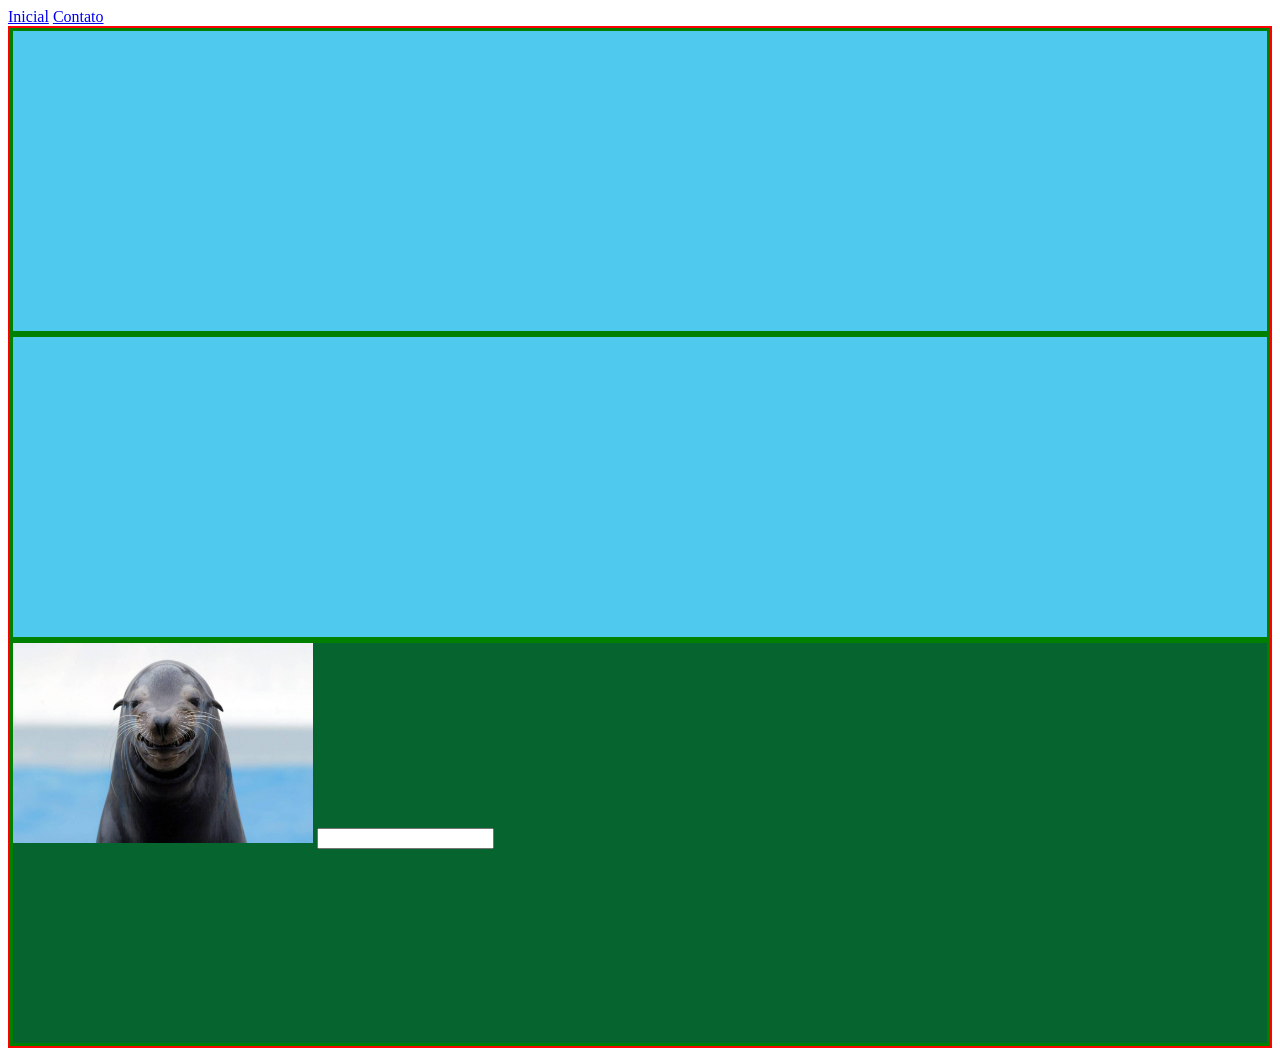
==== index.html @ c23f2c71 "feat: adicionado style interno" ====
<!DOCTYPE html>
<html lang="pt-BR">
<head>
    <meta charset="UTF-8">
    <meta name="viewport" content="width=device-width, initial-scale=1.0">
    <title>Aula 2</title>
    <meta charset="UTF-8">
    <meta name="viewport" content="width=device-width, initial-scale=1.0">
    <title>Page Title</title>
    <meta name="description" content="Page description">
    <meta name="keywords" content="keyword1, keyword2">
    <meta property="og:title" content="Page Title">
    <meta property="og:description" content="Page description">
    <meta property="og:type" content="website">
    <meta property="og:url" content="https://www.example.com">
    <meta property="og:image" content="https://www.example.com/image.jpg">
    <meta name="twitter:card" content="summary_large_image">
    <meta name="twitter:title" content="Page Title">
    <meta name="twitter:description" content="Page description">
    <meta name="twitter:image" content="https://www.example.com/image.jpg">

    <style>
        main{
            border: solid 2px red;
        }
        section{
            height: 300px;
            border: solid 3px green;
            background-color: #50c9ee;
        }
    </style>
</head>
<!--
css inline é dentro do elemento "tag"
css interno/critico é dentro do cabeçalho html
css externo fora do documento
-->
<body>
    <header>
        <nav>
            <a href="#">Inicial</a>
            <a href="contato.html" >Contato</a>
        </nav>
    </header>
    <main>
        <section>

        </section>
        <section>

        </section>
        <section style="height: 400px; background-color: #06652e;">
            <img src="img/foca.jpg" width="300px" height="200px" alt="Imagem de uma foca" title="Foto de uma foca">
            
            <input type="text" >
        </section>
    </main>
    <footer >

    </footer>
</body>
</html>
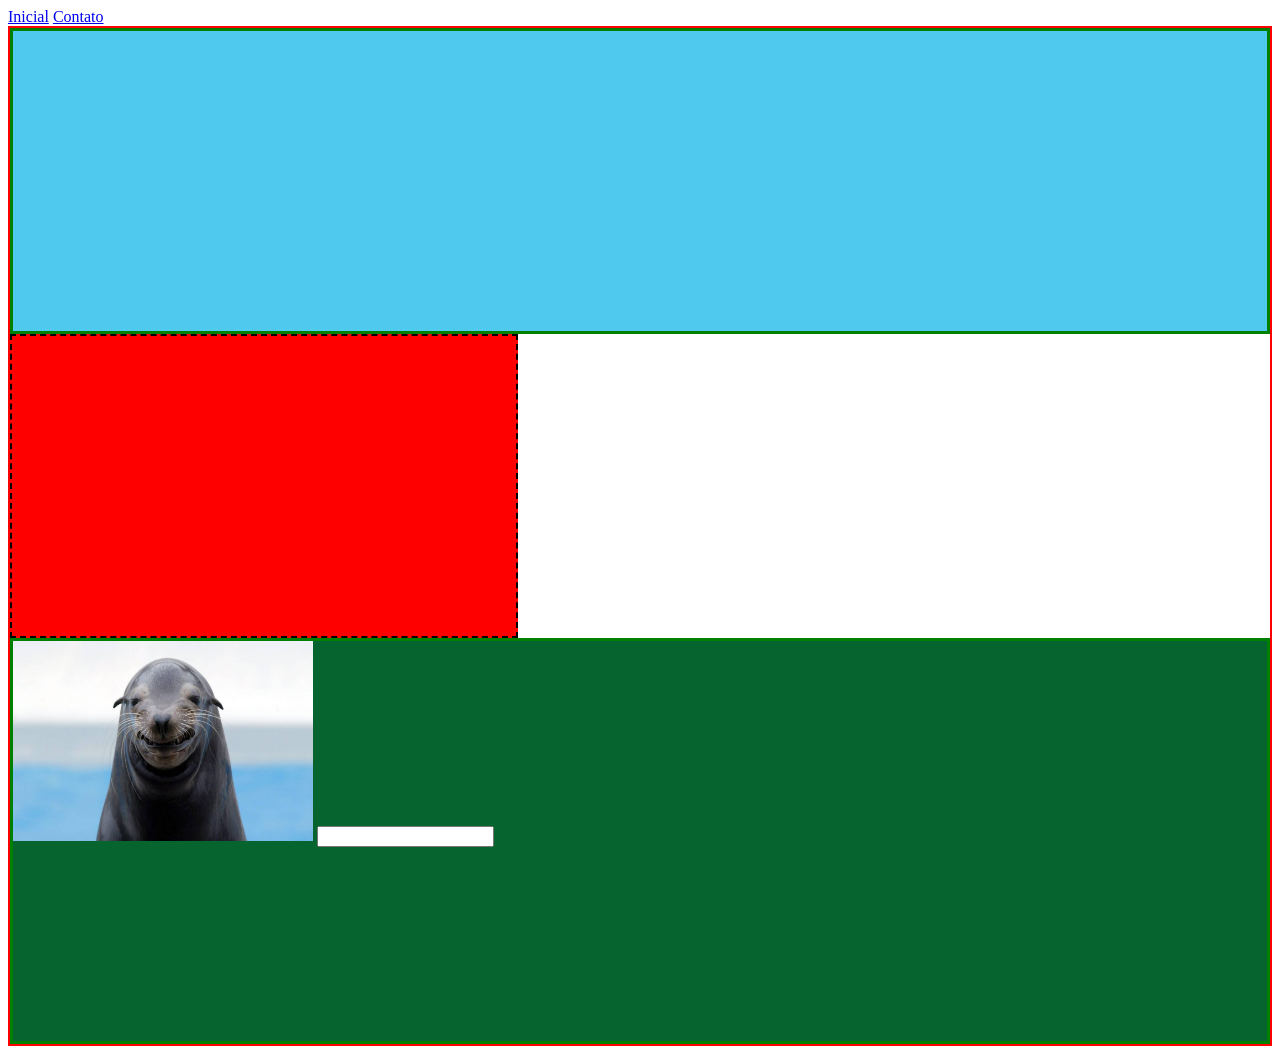
==== commit b9123df3: "feat: precedencia de style (inline, id, class, elemento)" ====
--- a/index.html
+++ b/index.html
@@ -6,7 +6,6 @@
     <title>Aula 2</title>
     <meta charset="UTF-8">
     <meta name="viewport" content="width=device-width, initial-scale=1.0">
-    <title>Page Title</title>
     <meta name="description" content="Page description">
     <meta name="keywords" content="keyword1, keyword2">
     <meta property="og:title" content="Page Title">
@@ -28,12 +27,25 @@
             border: solid 3px green;
             background-color: #50c9ee;
         }
+        .card{
+            border: dashed 2px black;
+            background-color: yellow;
+        }
+        #botao-cancelar{
+            width: 300px;
+            background-color: red;
+        }
     </style>
 </head>
 <!--
 css inline é dentro do elemento "tag"
 css interno/critico é dentro do cabeçalho html
 css externo fora do documento
+
+Selectores
+proprios nome elementos
+classes prefixo do nome é ponto ex   .card (vários locais)
+id      prefixo do nome é hash  ex   #botao-form (obs. id somente UM dentro do html)
 -->
 <body>
     <header>
@@ -46,7 +58,7 @@
         <section>
 
         </section>
-        <section>
+        <section class="card" id="botao-cancelar" style="width: 40%;">
 
         </section>
         <section style="height: 400px; background-color: #06652e;">
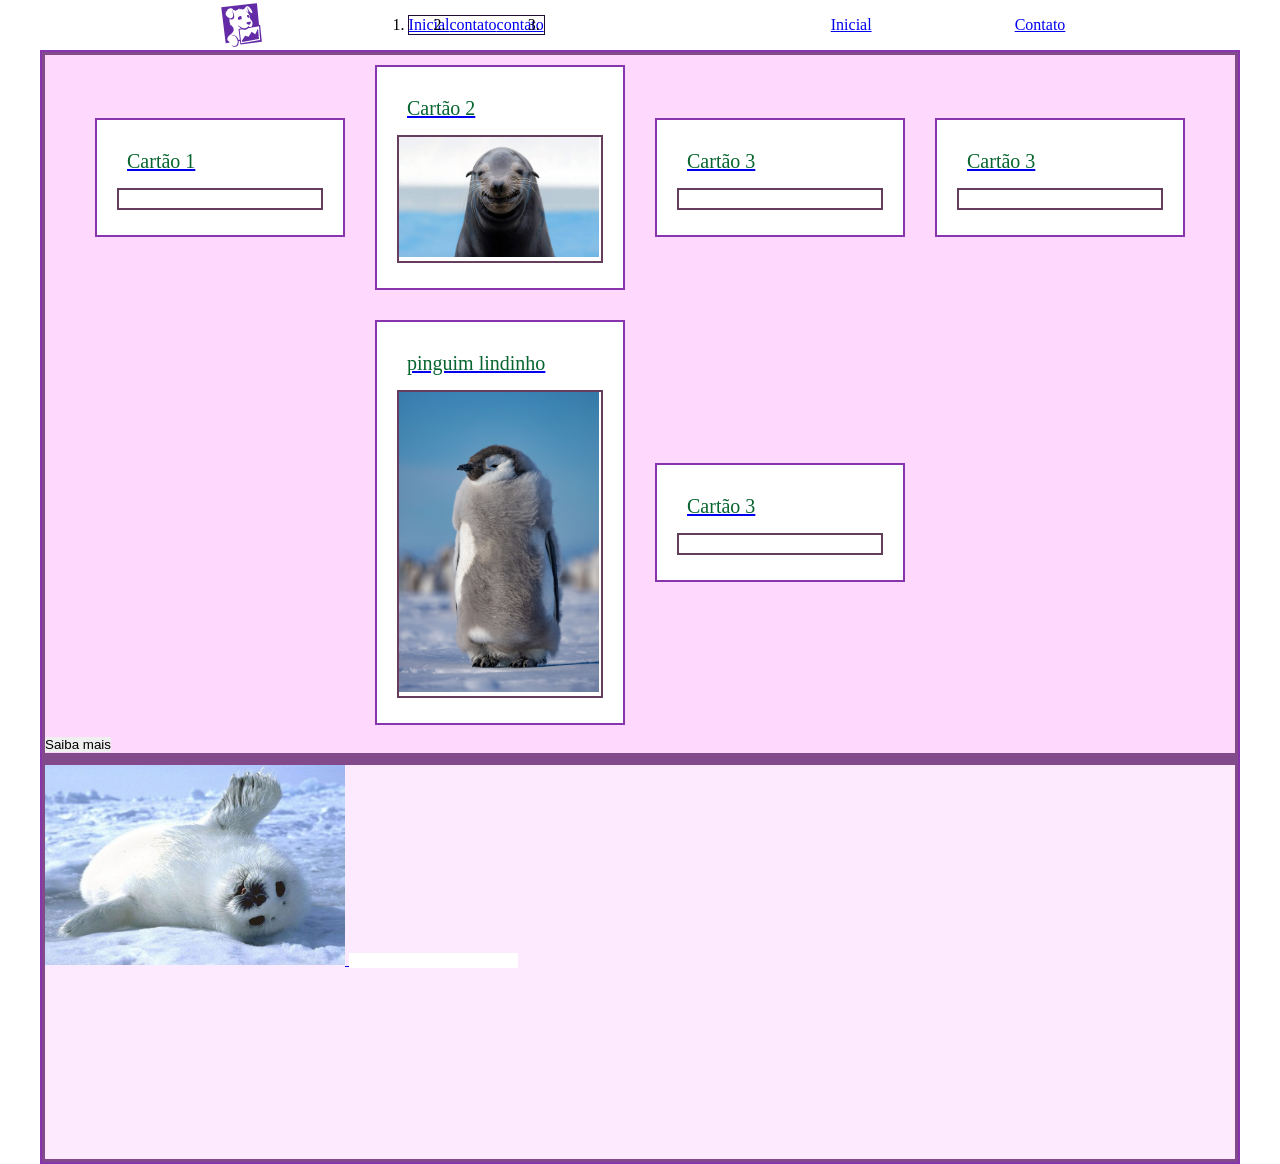
==== commit 52d3b422: "continuação" ====
--- a/index.html
+++ b/index.html
@@ -17,25 +17,8 @@
     <meta name="twitter:title" content="Page Title">
     <meta name="twitter:description" content="Page description">
     <meta name="twitter:image" content="https://www.example.com/image.jpg">
-
-    <style>
-        main{
-            border: solid 2px red;
-        }
-        section{
-            height: 300px;
-            border: solid 3px green;
-            background-color: #50c9ee;
-        }
-        .card{
-            border: dashed 2px black;
-            background-color: yellow;
-        }
-        #botao-cancelar{
-            width: 300px;
-            background-color: red;
-        }
-    </style>
+    <!-- CSS externo-->
+    <link rel="stylesheet" href="css/style.css">
 </head>
 <!--
 css inline é dentro do elemento "tag"
@@ -49,20 +32,84 @@
 -->
 <body>
     <header>
-        <nav>
+
+        <nav class="nav-top">
+    
+            <a href="index.html"></a>
+        <img src="img/datadog-svgrepo-com (1).svg" alt="aqui é o logo do site" class="logo" width="50px"> 
+             <!-- lista ordenada x lista desordenada il-->
+              <ul>
+                   <li>
+                    <a href="#">Inicial</a>
+                   </li>
+
+                     <li>
+                    <a href="contato.html">contato</a>
+                   </li>
+                    <a href="serviços-html">contato</a>
+                
+                
+                     <li>
+                    <a href="#contato_interno">
+                   </li>
+
+
+
+
+
+              </ul>
             <a href="#">Inicial</a>
             <a href="contato.html" >Contato</a>
+            <a href="#contato interno">
         </nav>
     </header>
     <main>
         <section>
+            <div class="container-cards">
+                <div class="card">
+                    <div class="titulo">Cartão 1</div>
+                    <div class="card-img">
+                        <img src="img/leao.webp" width="200" alt="">
+                    </div>
+                </div>
+                <div class="card">
+                    <div class="titulo">Cartão 2</div>
+                    <div class="card-img">
+                        <img src="img/foca.jpg" width="200"  alt="">
+                    </div>
+                </div>
+                <div class="card">
+                    <div class="titulo">Cartão 3</div>
+                    <div class="card-img">
+                        <img src="img/tubarao.png" width="200"  alt="">
+                    </div>
+                </div>
+                <div class="card">
+                    <div class="titulo">Cartão 3</div>
+                    <div class="card-img">
+                        <img src="img/tubarao.png" width="200"  alt="">
+                    </div>
+                </div>
+                <div class="card">
+                    <div class="titulo">pinguim lindinho</div>
+                    <div class="card-img">
+                        <img src="img/pinguim cute.jpg" width="200"  alt="">
+                    </div>
+                </div>
+                <div class="card">
+                    <div class="titulo">Cartão 3</div>
+                    <div class="card-img">
+                        <img src="img/" width="200"  alt="">
+                    </div>
+                </div>
+            </div>
+            <button id="botao-ver">Saiba mais</button>
+        </section>
+        <section>
 
         </section>
-        <section class="card" id="botao-cancelar" style="width: 40%;">
-
-        </section>
-        <section style="height: 400px; background-color: #06652e;">
-            <img src="img/foca.jpg" width="300px" height="200px" alt="Imagem de uma foca" title="Foto de uma foca">
+        <section style="height: 400px; background-color: #fdeaff;">
+            <img src="img/cuteee.jpg" width="300px" height="200px" alt="Imagem de uma foca" title="Foto de uma foca">
             
             <input type="text" >
         </section>
--- a/css/style.css
+++ b/css/style.css
@@ -0,0 +1,73 @@
+*{
+    margin: 0;
+    padding: 0;
+    border: 0;
+    box-sizing: border-box;
+}
+.nav-top{
+    display: flex;
+    align-items:center;
+    border: #06652e;
+    justify-content:space-around;
+}
+ul{
+display: flex;
+align-items: center;
+border: rgb(30, 12, 58) solid 1px;
+justify-content: space-around;
+
+
+
+} 
+ul{
+
+    display: flex;
+    list-style:nome;
+    gap:spx;
+
+
+}
+
+main{
+    border: solid 2px rgb(134, 53, 172);
+    max-width: 1200px;
+    margin: 0 auto;
+}
+section{
+    height: auto;
+    border: solid 3px rgb(130, 74, 138);
+    background-color: rgb(255, 217, 253);
+}
+/* Aqui é uma CLASSE */
+.container-cards{
+    width: 100%;
+    display: flex;
+    flex-wrap: wrap;
+    gap: 10px;
+    justify-content: center;
+    align-items: center;
+}
+.card{
+    margin: 10px;
+    padding: 20px;
+    border: solid 2px rgb(134, 53, 172);
+    background-color: rgb(255, 255, 255);
+    width: 250px;
+    height: auto;
+}
+.titulo{
+    font-size: 20px;
+    color: #06652e;
+    padding: 10px;
+}
+.card-img{
+    width: auto;
+    height: auto;
+    margin: 5px auto;
+    border: solid 2px rgb(102, 61, 93);
+}
+/* Aqui é um ID */
+#botao-cancelar{
+    width: 300px;
+    background-color: rgb(54, 31, 53);
+}
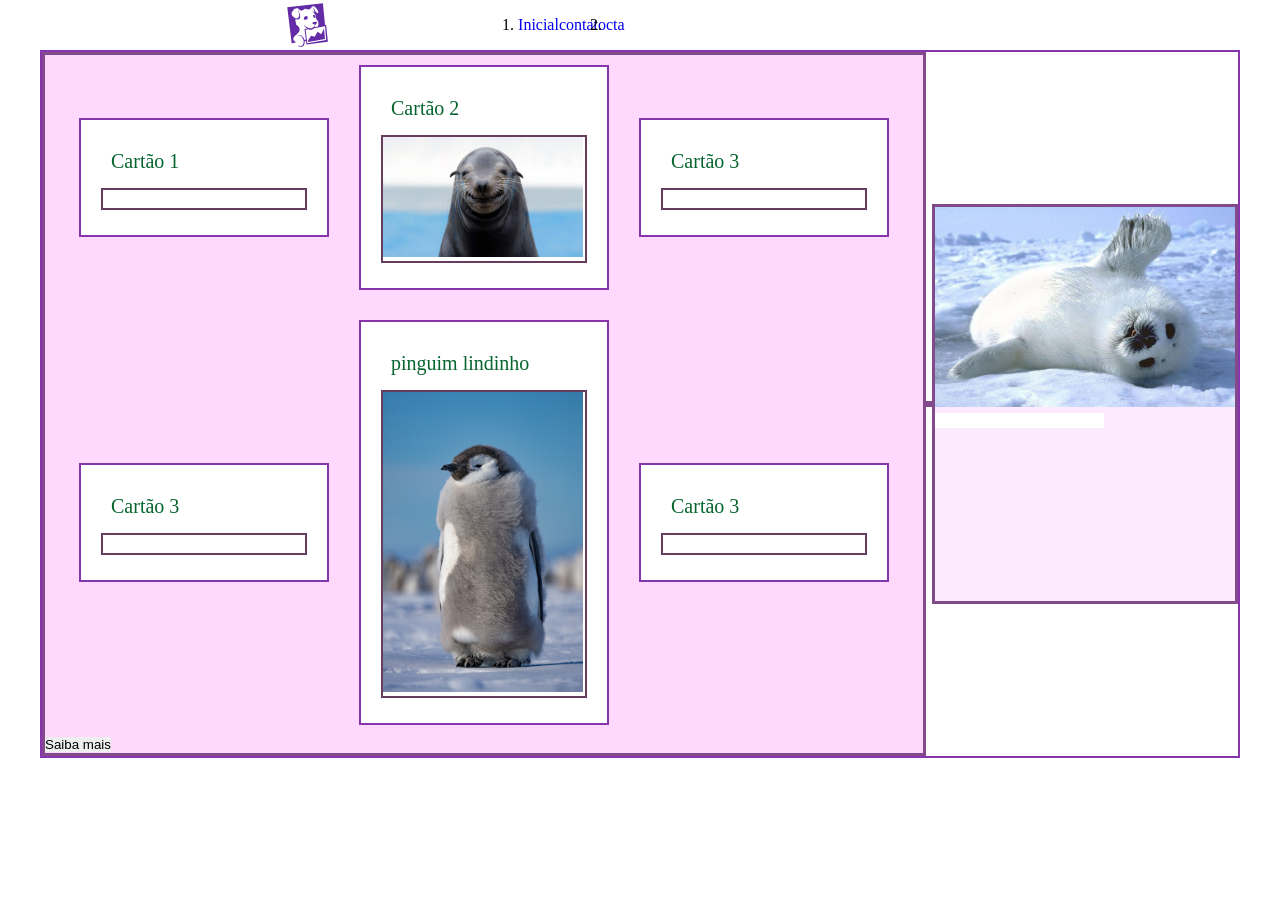
==== commit 0952fad5: "css" ====
--- a/index.html
+++ b/index.html
@@ -43,14 +43,10 @@
                     <a href="#">Inicial</a>
                    </li>
 
+                    <a href="serviços-html">contato</a>
                      <li>
-                    <a href="contato.html">contato</a>
-                   </li>
-                    <a href="serviços-html">contato</a>
-                
-                
-                     <li>
-                    <a href="#contato_interno">
+                       
+                    <a href="#contato_interno">cta</a>
                    </li>
 
 
@@ -58,8 +54,8 @@
 
 
               </ul>
-            <a href="#">Inicial</a>
-            <a href="contato.html" >Contato</a>
+            <a href="#"></a>
+            <a href="contato.html" ></a>
             <a href="#contato interno">
         </nav>
     </header>
--- a/css/style.css
+++ b/css/style.css
@@ -10,24 +10,38 @@
     border: #06652e;
     justify-content:space-around;
 }
-ul{
+main{
 display: flex;
 align-items: center;
 border: rgb(30, 12, 58) solid 1px;
 justify-content: space-around;
+} 
+ul{
+    display:flex;
+    list-style:nome;
+    gap: 5 spx;
+}
+a{
+    front-size: 18px;
+    text-decoration:none;
+}
+.botao-cta{
+    padding: 5px;
+    margin:5px;
+    border: solid 1px blue;
+    border-radius: 10px 30px 10px 30px;
+    box shadow: 4px 3px 5px 0px red:
+   
 
 
 
-} 
-ul{
-
-    display: flex;
-    list-style:nome;
-    gap:spx;
-
-
 }
-
+.botão-cta:hover{
+    border: #6ec4df;
+}
+.botão-cta:active{
+     box box-shadow: 4px 3px 5px 0px black;
+}
 main{
     border: solid 2px rgb(134, 53, 172);
     max-width: 1200px;
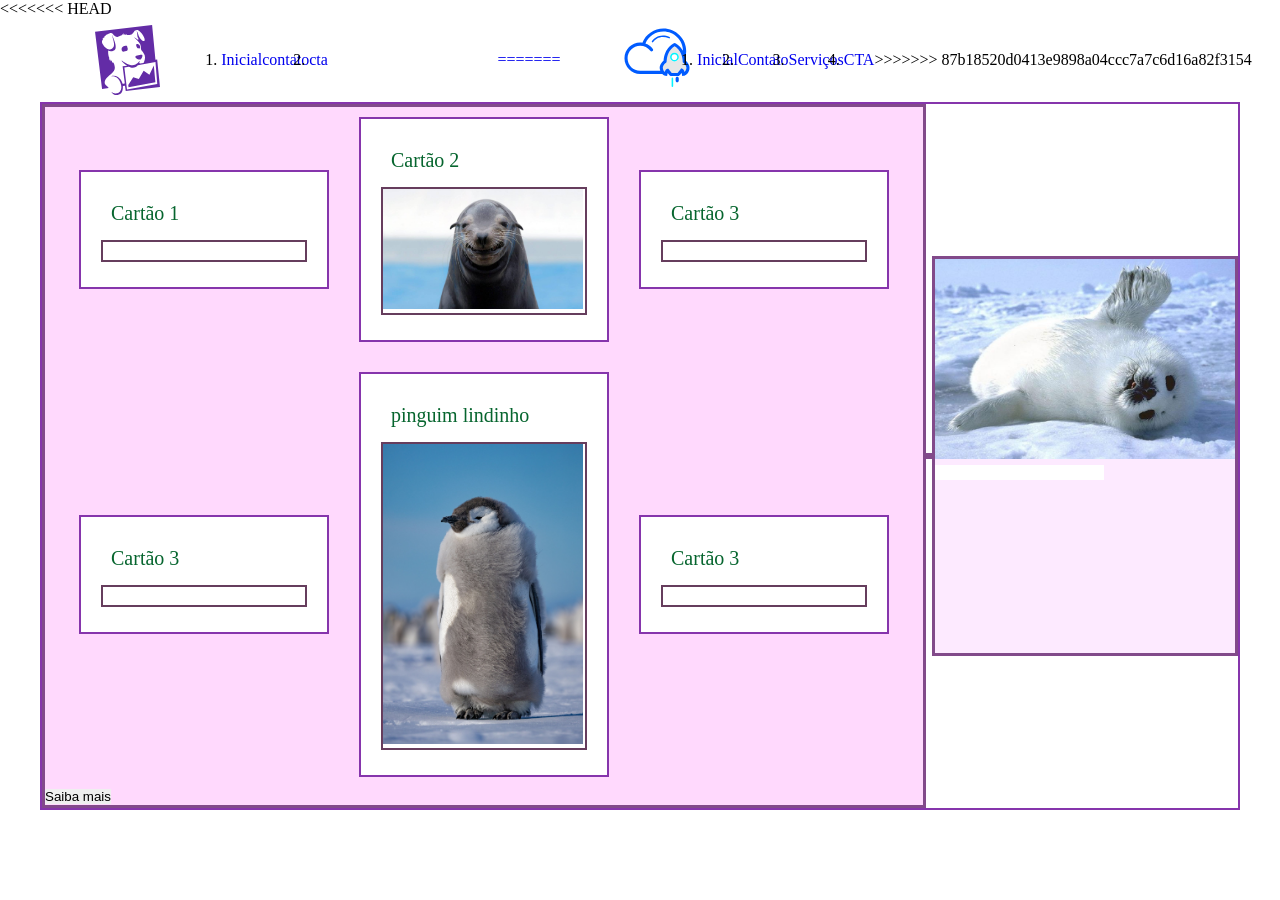
==== commit d9de1e45: "alteração 5" ====
--- a/index.html
+++ b/index.html
@@ -32,6 +32,7 @@
 -->
 <body>
     <header>
+<<<<<<< HEAD
 
         <nav class="nav-top">
     
@@ -57,6 +58,27 @@
             <a href="#"></a>
             <a href="contato.html" ></a>
             <a href="#contato interno">
+=======
+        <nav class="nav-top">
+            <a href="index.html">
+                <img src="img/cloud.svg" alt="aqui é o logo do site" class="logo">
+            </a>
+            <!-- lista ordenada x lista desordenada ul -->
+            <ul>
+                <li>
+                    <a href="#">Inicial</a>
+                </li>
+                <li>
+                    <a href="contato.html" >Contato</a>
+                </li>
+                <li>
+                    <a href="servicos.html" >Serviços</a>
+                </li>
+                <li>
+                    <a href="#contato_interno">CTA</a>
+                </li>
+            </ul>
+>>>>>>> 87b18520d0413e9898a04ccc7a7c6d16a82f3154
         </nav>
     </header>
     <main>
--- a/css/style.css
+++ b/css/style.css
@@ -18,8 +18,8 @@
 } 
 ul{
     display:flex;
-    list-style:nome;
-    gap: 5 spx;
+    list-style: nome;
+    gap: 5 spx; 
 }
 a{
     front-size: 18px;
@@ -30,17 +30,13 @@
     margin:5px;
     border: solid 1px blue;
     border-radius: 10px 30px 10px 30px;
-    box shadow: 4px 3px 5px 0px red:
-   
-
-
-
+    box-shadow: 4px 3px 5px 0px red:
 }
 .botão-cta:hover{
     border: #6ec4df;
 }
 .botão-cta:active{
-     box box-shadow: 4px 3px 5px 0px black;
+      box-shadow: 4px 3px 5px 0px black;
 }
 main{
     border: solid 2px rgb(134, 53, 172);
@@ -84,4 +80,8 @@
 #botao-cancelar{
     width: 300px;
     background-color: rgb(54, 31, 53);
+    background-color: red;
+}
+.logo{
+    width: 80px;
 }
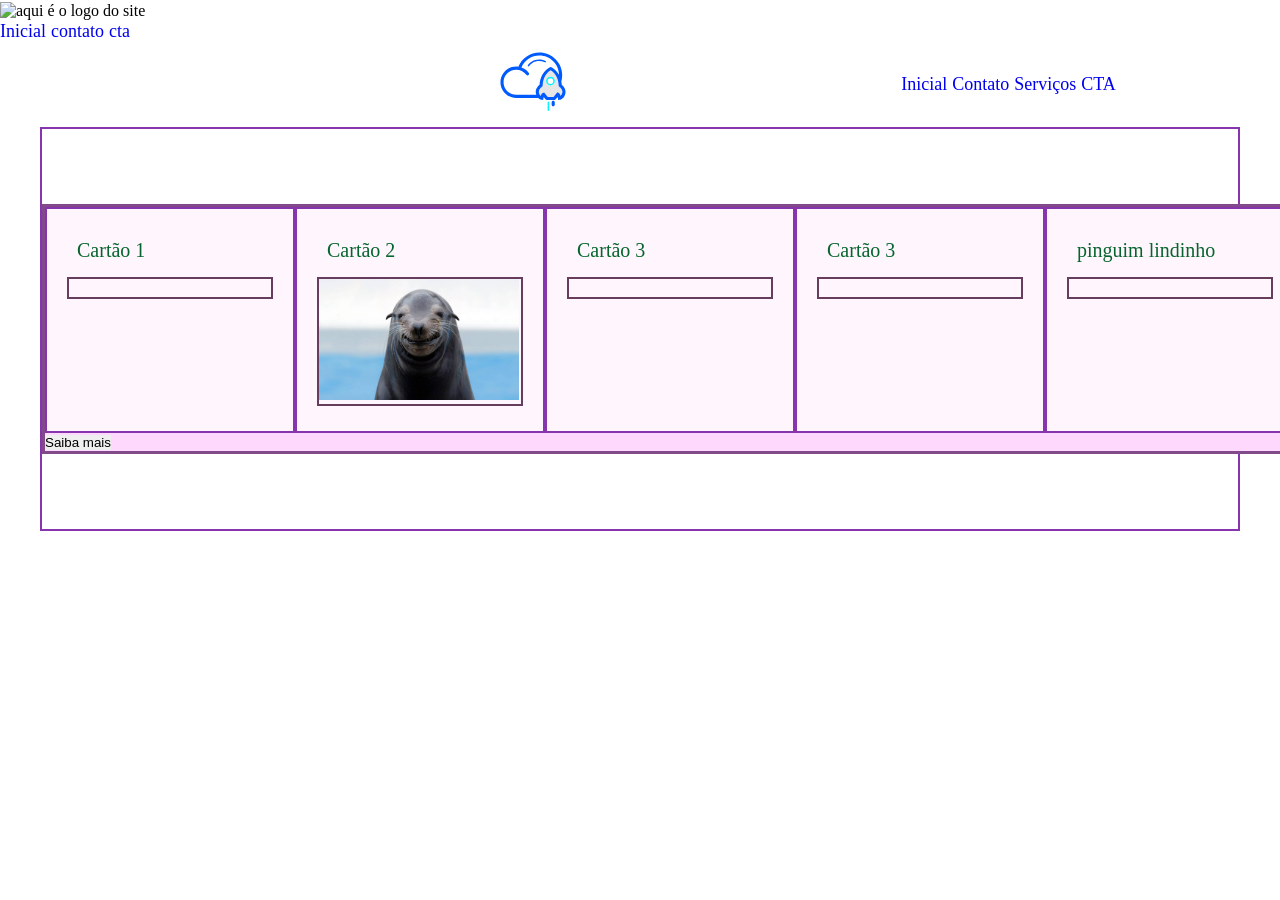
==== commit 2cd2470d: "grid css" ====
--- a/index.html
+++ b/index.html
@@ -32,7 +32,7 @@
 -->
 <body>
     <header>
-<<<<<<< HEAD
+<head
 
         <nav class="nav-top">
     
@@ -58,7 +58,7 @@
             <a href="#"></a>
             <a href="contato.html" ></a>
             <a href="#contato interno">
-=======
+
         <nav class="nav-top">
             <a href="index.html">
                 <img src="img/cloud.svg" alt="aqui é o logo do site" class="logo">
@@ -78,7 +78,7 @@
                     <a href="#contato_interno">CTA</a>
                 </li>
             </ul>
->>>>>>> 87b18520d0413e9898a04ccc7a7c6d16a82f3154
+
         </nav>
     </header>
     <main>
@@ -126,7 +126,7 @@
         <section>
 
         </section>
-        <section style="height: 400px; background-color: #fdeaff;">
+        <section style="height: 400px; background-color: #e7c6eb;">
             <img src="img/cuteee.jpg" width="300px" height="200px" alt="Imagem de uma foca" title="Foto de uma foca">
             
             <input type="text" >
--- a/css/style.css
+++ b/css/style.css
@@ -18,11 +18,11 @@
 } 
 ul{
     display:flex;
-    list-style: nome;
-    gap: 5 spx; 
+    list-style: none;
+    gap: 5px; 
 }
 a{
-    front-size: 18px;
+    font-size: 18px;
     text-decoration:none;
 }
 .botao-cta{
@@ -52,16 +52,23 @@
 .container-cards{
     width: 100%;
     display: flex;
-    flex-wrap: wrap;
-    gap: 10px;
-    justify-content: center;
-    align-items: center;
-}
+    /*         três colunas com pixels 
+    grid-template-columns: 200px 800px 300px;
+                três colunas com frações com espaçamento 
+    grid-template-columns:1fr 2fr 1fr; 
+
+    grid template-columns: repeat(2, 1fr);
+     */
+    
+    grid-template-columns: repeat(auto-fill, minmax(250px,1fr))
+    grid-gap: 20px;
+    justify-items:center;
+} 
 .card{
-    margin: 10px;
+
     padding: 20px;
     border: solid 2px rgb(134, 53, 172);
-    background-color: rgb(255, 255, 255);
+    background-color: rgb(255, 245, 252);
     width: 250px;
     height: auto;
 }
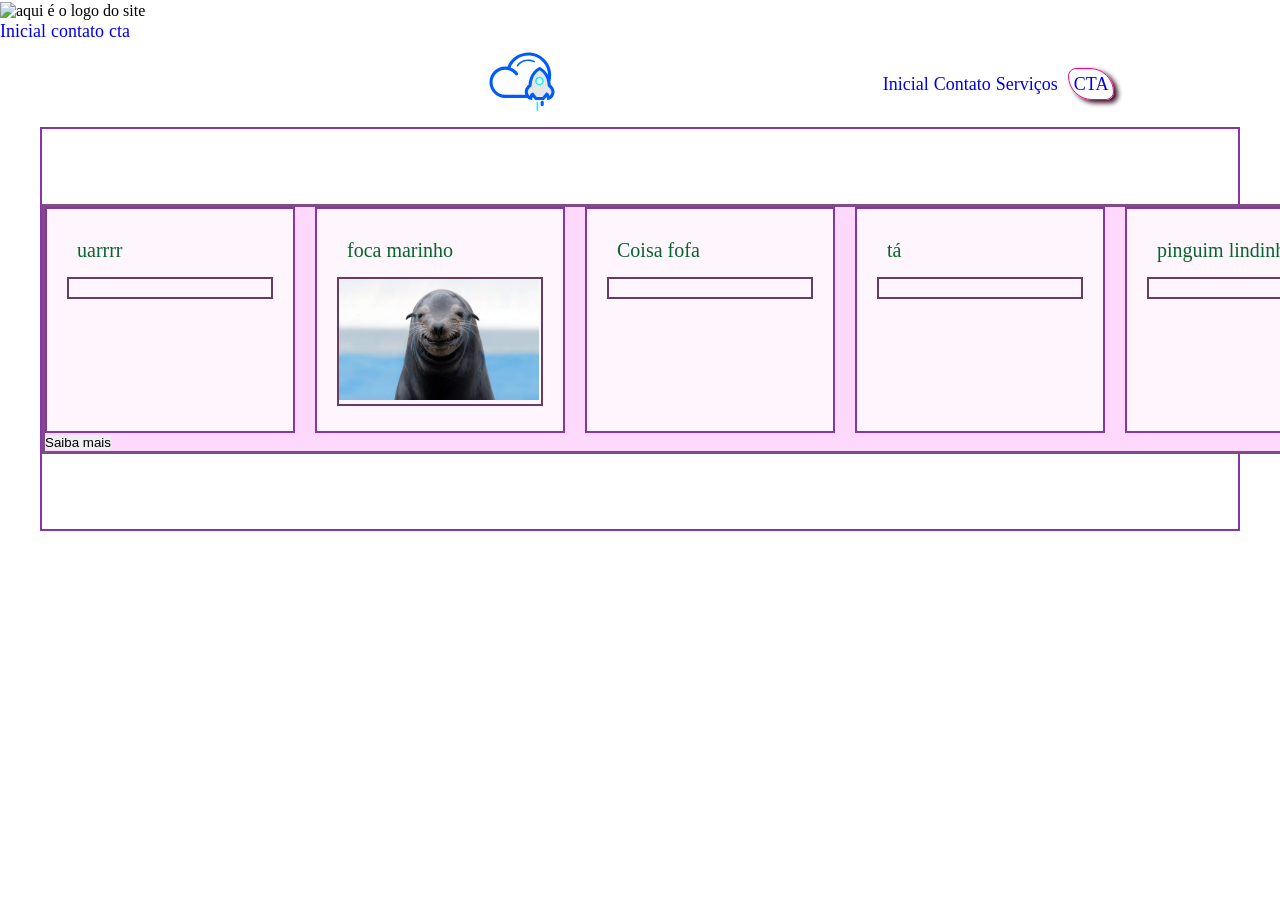
==== commit 6e1225b3: "Merge branch 'main' of https://github.com/faustinopsy/aula2_git" ====
--- a/index.html
+++ b/index.html
@@ -34,7 +34,7 @@
     <header>
 <head
 
-        <nav class="nav-top">
+        < nav class="nav-top">
     
             <a href="index.html"></a>
         <img src="img/datadog-svgrepo-com (1).svg" alt="aqui é o logo do site" class="logo" width="50px"> 
@@ -75,7 +75,7 @@
                     <a href="servicos.html" >Serviços</a>
                 </li>
                 <li>
-                    <a href="#contato_interno">CTA</a>
+                    <a href="#contato_interno" class="botao-cta">CTA</a>
                 </li>
             </ul>
 
@@ -85,25 +85,25 @@
         <section>
             <div class="container-cards">
                 <div class="card">
-                    <div class="titulo">Cartão 1</div>
+                    <div class="titulo">uarrrr</div>
                     <div class="card-img">
                         <img src="img/leao.webp" width="200" alt="">
                     </div>
                 </div>
                 <div class="card">
-                    <div class="titulo">Cartão 2</div>
+                    <div class="titulo">foca marinho</div>
                     <div class="card-img">
                         <img src="img/foca.jpg" width="200"  alt="">
                     </div>
                 </div>
                 <div class="card">
-                    <div class="titulo">Cartão 3</div>
+                    <div class="titulo">Coisa fofa</div>
                     <div class="card-img">
                         <img src="img/tubarao.png" width="200"  alt="">
                     </div>
                 </div>
                 <div class="card">
-                    <div class="titulo">Cartão 3</div>
+                    <div class="titulo">tá</div>
                     <div class="card-img">
                         <img src="img/tubarao.png" width="200"  alt="">
                     </div>
--- a/css/style.css
+++ b/css/style.css
@@ -1,19 +1,19 @@
 *{
-    margin: 0;
-    padding: 0;
-    border: 0;
-    box-sizing: border-box;
+    margin:0;
+    padding:0;
+    border:0;
+    box-sizing:border-box;
 }
 .nav-top{
-    display: flex;
+    display:flex;
     align-items:center;
-    border: #06652e;
+    border:#06652e;
     justify-content:space-around;
 }
 main{
-display: flex;
+display:flex;
 align-items: center;
-border: rgb(30, 12, 58) solid 1px;
+border: rgb(30,12,58) solid 1px;
 justify-content: space-around;
 } 
 ul{
@@ -26,20 +26,20 @@
     text-decoration:none;
 }
 .botao-cta{
-    padding: 5px;
+    padding:5px;
     margin:5px;
-    border: solid 1px blue;
+    border: solid 1px rgb(255, 0, 140);
     border-radius: 10px 30px 10px 30px;
-    box-shadow: 4px 3px 5px 0px red:
+    box-shadow: 4px 3px 5px 0px rgb(61, 14, 38);
 }
 .botão-cta:hover{
-    border: #6ec4df;
+    border: #70deff;
 }
 .botão-cta:active{
       box-shadow: 4px 3px 5px 0px black;
 }
 main{
-    border: solid 2px rgb(134, 53, 172);
+    border:solid 2px rgb(134, 53, 172);
     max-width: 1200px;
     margin: 0 auto;
 }
@@ -60,17 +60,17 @@
     grid template-columns: repeat(2, 1fr);
      */
     
-    grid-template-columns: repeat(auto-fill, minmax(250px,1fr))
-    grid-gap: 20px;
+    grid-template-columns: repeat(auto-fill, minmax(250px,1fr));
+    grid-gap:20px;
     justify-items:center;
 } 
 .card{
 
-    padding: 20px;
+    padding:20px;
     border: solid 2px rgb(134, 53, 172);
     background-color: rgb(255, 245, 252);
-    width: 250px;
-    height: auto;
+    width:250px;
+    height:auto;
 }
 .titulo{
     font-size: 20px;
@@ -90,5 +90,5 @@
     background-color: red;
 }
 .logo{
-    width: 80px;
+    width:80px;
 }
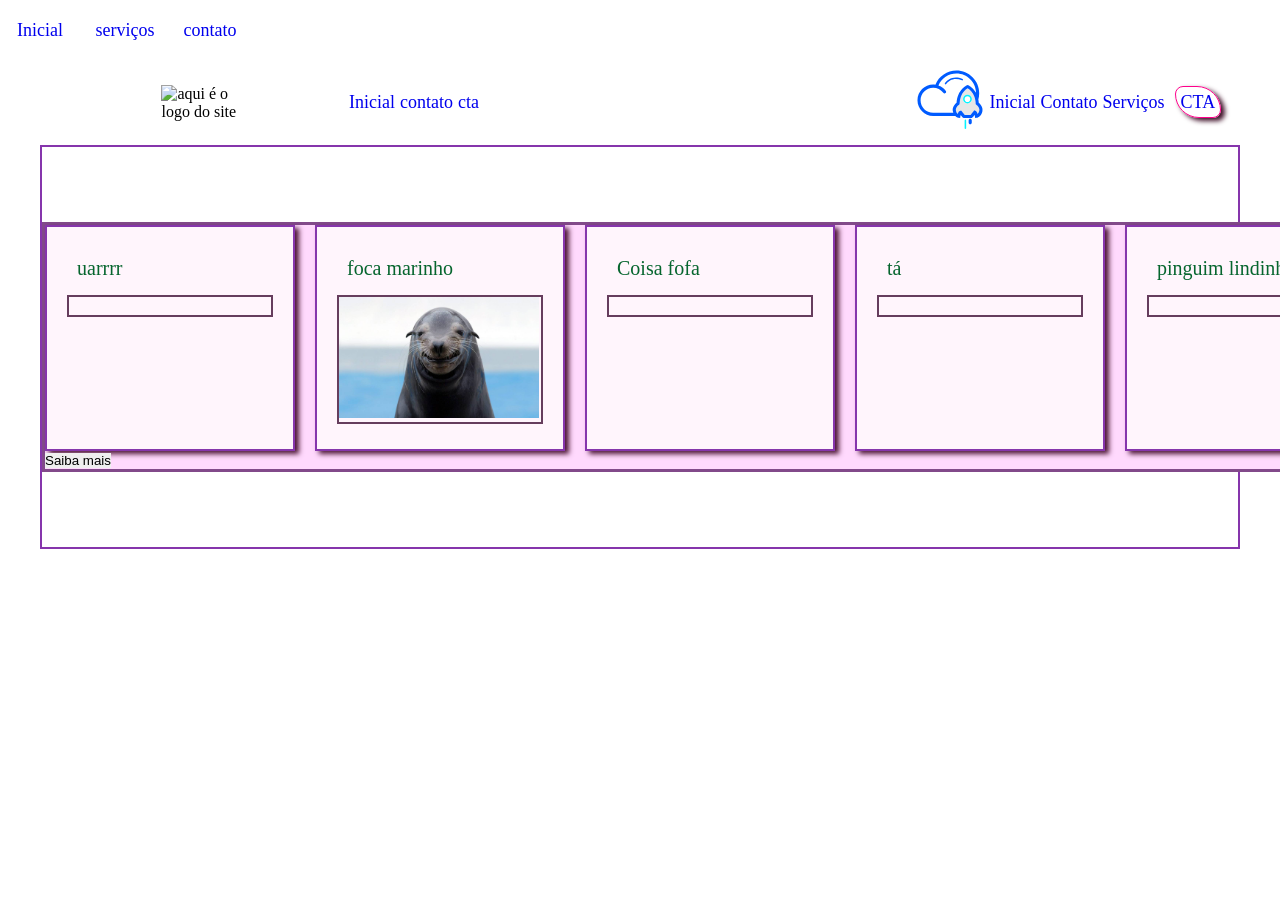
==== commit 81bc169b: "feat:aplicamos a media query para responsividade" ====
--- a/index.html
+++ b/index.html
@@ -32,9 +32,22 @@
 -->
 <body>
     <header>
-<head
+        <nav class="nav-mobile"></nav>
+        <ul>
+             <li class="botão-mob">
+                <a href="#">Inicial</a>
+             </li> 
 
-        < nav class="nav-top">
+             <li class="botão-mob">
+                 <a href="#">serviços</a>
+             </li>
+
+             <li class="botão-mob">
+               <a href="#">contato</a>
+             </li>
+        </ul>
+
+        <nav class="nav-top">
     
             <a href="index.html"></a>
         <img src="img/datadog-svgrepo-com (1).svg" alt="aqui é o logo do site" class="logo" width="50px"> 
@@ -46,13 +59,9 @@
 
                     <a href="serviços-html">contato</a>
                      <li>
-                       
+                    
                     <a href="#contato_interno">cta</a>
                    </li>
-
-
-
-
 
               </ul>
             <a href="#"></a>
@@ -126,7 +135,7 @@
         <section>
 
         </section>
-        <section style="height: 400px; background-color: #e7c6eb;">
+        <section style="height: 400px; background-color: #e7c6eb;" id="foca oculta">
             <img src="img/cuteee.jpg" width="300px" height="200px" alt="Imagem de uma foca" title="Foto de uma foca">
             
             <input type="text" >
--- a/css/style.css
+++ b/css/style.css
@@ -71,6 +71,11 @@
     background-color: rgb(255, 245, 252);
     width:250px;
     height:auto;
+    box-shadow:4px 3px 5px 0px rgb(77, 21, 54);
+}
+.card:hover{
+     transform:translateY(-2px);
+
 }
 .titulo{
     font-size: 20px;
@@ -91,4 +96,52 @@
 }
 .logo{
     width:80px;
+}
+.nav-mobile{
+    display: none;
+    align-items: center;
+    justify-content:space-around;
+    width:100%;
+    height:100px;
+    position:fixed;
+    left:0;
+    bottom:0;
+    box-shadow: 3px 5px;
+    background-color: palevioletred;
+}
+.botão-mob{
+   width:80px;
+   height:60px;
+   box-shadow: 0px 0px 3px 1px rgb;
+   display:flex ;
+   align-items:center;
+   justify-content:center;
+
+}
+/*evento de passar o cursor */
+.botão-mob:hover{
+background-color: rgb(236, 187, 255);
+} 
+
+/*evento de clicar
+translate
+y CIMA-BAIXO
+X DIREITA-ESQUERDA
+*/
+.botao-mob:active{
+    box-shadow: 0px 0px 3px 1px black;
+    transform:translateY(3px);
+
+}
+@media screen and (max-width:768px)  {
+  .nav-mobile {
+    display: flex;
+  }
+  .nav-top{
+    display:none;
+  }
+   
+  #foca-oculta{
+    display:none;
+  }
 }
